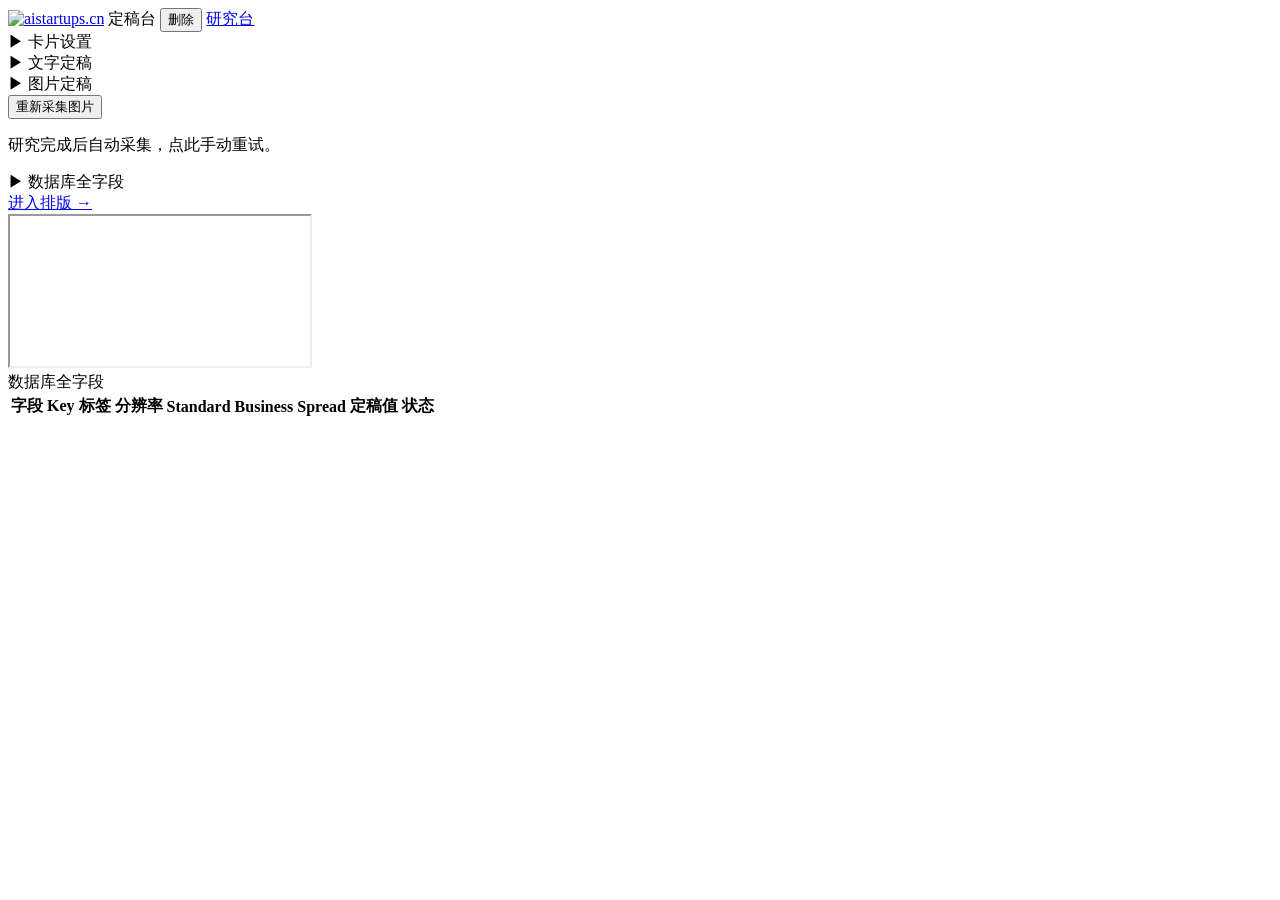
==== webapp/templates/editor.html @ 15e69ca1 "chore: sync project state" ====
<!DOCTYPE html>
<html lang="zh-CN">
<head>
<meta charset="UTF-8">
<meta name="viewport" content="width=device-width, initial-scale=1.0">
<title>aistartups.cn — 定稿台</title>
<link rel="icon" type="image/jpeg" href="/images/gzh-logo.jpg">
<link rel="apple-touch-icon" href="/images/gzh-logo.jpg">
<link rel="preconnect" href="https://fonts.googleapis.com">
<link rel="preconnect" href="https://fonts.gstatic.com" crossorigin>
<link href="https://fonts.googleapis.com/css2?family=IBM+Plex+Mono:wght@500;700&family=Instrument+Sans:wght@400;500;600&family=Noto+Sans+SC:wght@400;500;700;900&display=swap" rel="stylesheet">
<script src="/static/vendor/marked.min.js"></script>
<link rel="stylesheet" href="/static/css/gzh2-base.css">
<link rel="stylesheet" href="/static/css/editor.css">
</head>
<body>
<header id="top-bar" class="top-bar">
  <a href="/"><img src="/images/gzh-logo.jpg" class="topbar-logo" alt="aistartups.cn"></a>
  <span class="page-label">定稿台</span>
  <span class="status-text" id="editor-company-label"></span>
  <span class="spacer"></span>
  <button id="btn-delete-company" class="btn-delete-company hidden" title="删除该公司全部数据">删除</button>
  <a class="top-link" href="/">研究台</a>
</header>

<main id="editor-workbench">
  <aside id="editor-left-pane">
    <!-- 套卡选择器 -->
    <div id="card-set-selector" class="card-set-selector">
      <!-- 由 editor.js 动态渲染 -->
    </div>

    <!-- 1. 卡片设置（主流程入口，默认展开） -->
    <div class="accordion-section" data-od-id="editor-card-settings">
      <div class="accordion-header open" data-section="card-settings">
        <span class="arrow">&#9654;</span> 卡片设置
      </div>
      <div class="accordion-body open" data-section="card-settings" data-od-id="editor-card-settings-body">
        <div id="card-settings-content" data-od-id="editor-card-settings-content">
          <!-- 由 card-settings-panel.js 动态渲染 -->
        </div>
      </div>
    </div>

    <!-- 2. 文字定稿 -->
    <div class="accordion-section" data-od-id="editor-text-finalize">
      <div class="accordion-header" data-section="text-finalize">
        <span class="arrow">&#9654;</span> 文字定稿
      </div>
      <div class="accordion-body" data-section="text-finalize" data-od-id="editor-text-finalize-body">
        <div id="text-finalize-content" data-od-id="editor-text-finalize-content">
          <!-- 由 text-finalize-panel.js 动态渲染 -->
        </div>
      </div>
    </div>

    <!-- 3. 图片定稿 -->
    <div class="accordion-section">
      <div class="accordion-header" data-section="image">
        <span class="arrow">&#9654;</span> 图片定稿
      </div>
      <div class="accordion-body" data-section="image">
        <div id="image-slot-list">
          <!-- 槽位列表由 editor.js 动态渲染 -->
        </div>
        <div id="image-slot-actions">
          <button id="btn-recollect-editor" class="btn-recollect-editor">重新采集图片</button>
          <p class="recollect-hint-editor">研究完成后自动采集，点此手动重试。</p>
        </div>
      </div>
    </div>

    <!-- 4. 数据库全字段 -->
    <div class="accordion-section">
      <div class="accordion-header" data-section="db-fields">
        <span class="arrow">&#9654;</span> 数据库全字段
      </div>
      <div class="accordion-body" data-section="db-fields">
        <!-- 入口按钮，点击后在右侧展示 -->
      </div>
    </div>

    <div class="editor-goto-layout" data-od-id="editor-goto-layout">
      <a id="btn-go-layout" class="go-layout-link" href="#" data-od-id="editor-btn-go-layout">进入排版 →</a>
    </div>
  </aside>

  <!-- 图片定稿 overlay -->
  <div id="image-studio-frame">
    <iframe id="image-studio-iframe" src="" title="图片定稿台"></iframe>
  </div>

  <!-- 卡片设置 overlay -->
  <div id="card-settings-mode">
    <div id="card-settings-mode-content" class="preview-content"></div>
  </div>

  <!-- 文字定稿 overlay -->
  <div id="text-finalize-mode">
    <div id="text-finalize-mode-content" class="preview-content"></div>
  </div>

  <!-- 数据库全字段 overlay -->
  <div id="db-fields-mode">
    <div class="db-fields-head">
      <span id="db-fields-title">数据库全字段</span>
      <span class="spacer"></span>
      <span id="db-fields-count"></span>
    </div>
    <div id="db-fields-table-wrap">
      <table id="db-fields-table">
        <thead><tr>
          <th>字段 Key</th>
          <th>标签</th>
          <th>分辨率</th>
          <th class="col-ver">Standard</th>
          <th class="col-ver">Business</th>
          <th class="col-ver">Spread</th>
          <th>定稿值</th>
          <th>状态</th>
        </tr></thead>
        <tbody></tbody>
      </table>
    </div>
  </div>
</main>

<script src="/static/js/api.js"></script>
<script src="/static/js/confirm.js"></script>
<script src="/static/js/editor.js"></script>

<!-- GZHv2 新面板 -->
<script src="/static/js/editor/card-settings-panel.js"></script>
<script src="/static/js/editor/text-finalize-panel.js?v=v3-field-values-3"></script>
<script src="/static/js/editor/db-fields-panel.js?v=all-fields-115"></script>
<script>
document.addEventListener('DOMContentLoaded', () => {
  const params = new URLSearchParams(window.location.search);
  const company = params.get('company') || '';
  if (!company) return;

  // 进入排版按钮 — 带当前套卡参数
  const setKey = params.get('set') || 'v1';
  const btnLayout = document.getElementById('btn-go-layout');
  if (btnLayout) btnLayout.href = `/layout?company=${encodeURIComponent(company)}&set=${setKey}`;
});
</script>
</body>
</html>
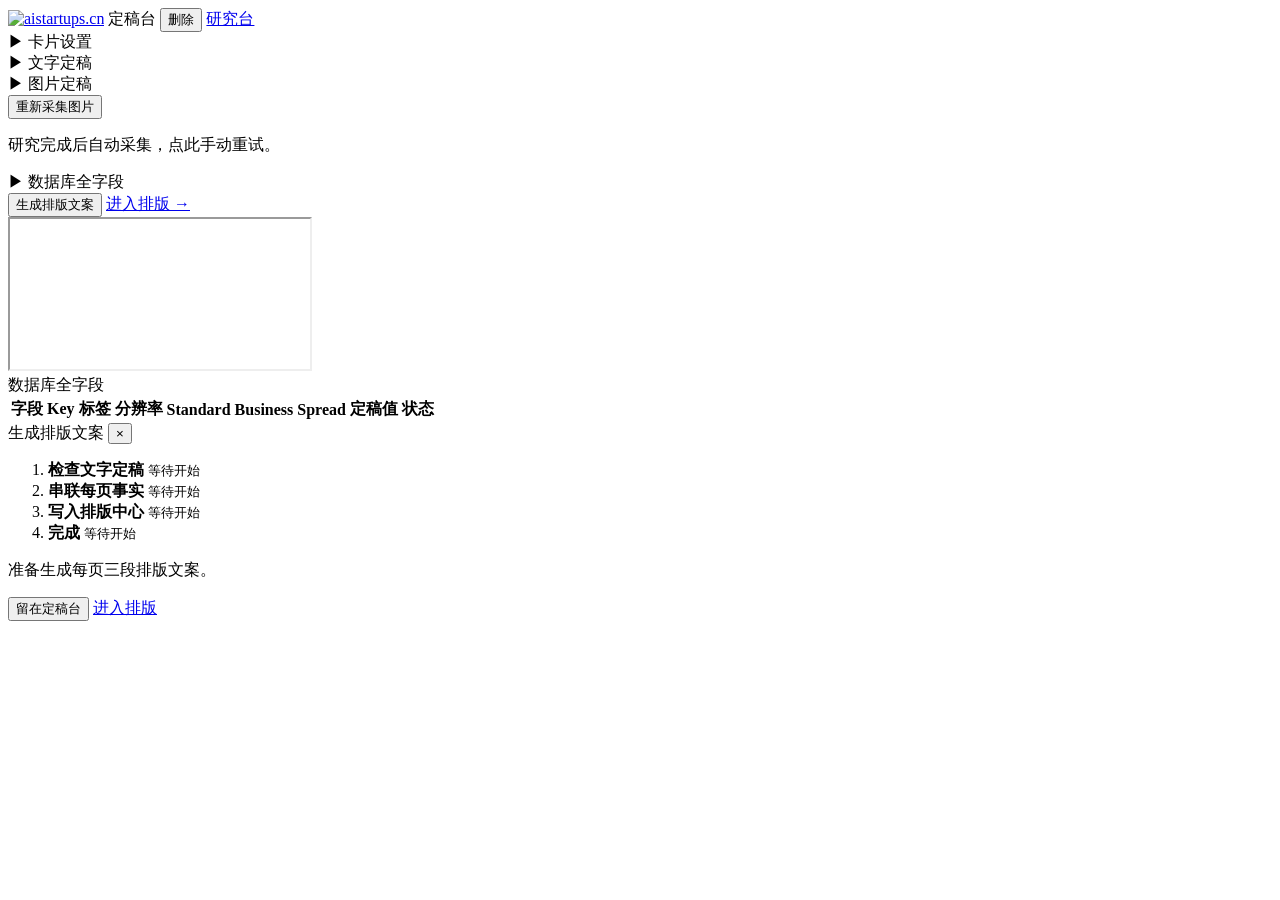
==== commit f2d905ad: "feat: 定稿台+排版中心UI改进 - 定稿台文字定稿面板：字段置信度标记(✓已验证/≈估算/ⓘ行业基准/—未公开)、v4套卡适配 - 卡片设置面板：已选字段颜色标记、card_set_key重复传" ====
--- a/webapp/templates/editor.html
+++ b/webapp/templates/editor.html
@@ -81,6 +81,9 @@
     </div>
 
     <div class="editor-goto-layout" data-od-id="editor-goto-layout">
+      <button id="tf-btn-generate-layout-copy" class="layout-copy-link" type="button" title="生成每页三段排版文案">
+        生成排版文案
+      </button>
       <a id="btn-go-layout" class="go-layout-link" href="#" data-od-id="editor-btn-go-layout">进入排版 →</a>
     </div>
   </aside>
@@ -125,6 +128,42 @@
   </div>
 </main>
 
+<div id="layout-copy-progress-modal" class="layout-copy-modal hidden" role="dialog" aria-modal="true" aria-labelledby="layout-copy-progress-title">
+  <div class="layout-copy-dialog">
+    <div class="layout-copy-head">
+      <span id="layout-copy-progress-title">生成排版文案</span>
+      <button type="button" class="layout-copy-close" data-layout-copy-close aria-label="关闭">×</button>
+    </div>
+    <ol class="layout-copy-steps" aria-label="生成进度">
+      <li data-step="check">
+        <span class="layout-copy-step-dot"></span>
+        <strong>检查文字定稿</strong>
+        <small>等待开始</small>
+      </li>
+      <li data-step="compose">
+        <span class="layout-copy-step-dot"></span>
+        <strong>串联每页事实</strong>
+        <small>等待开始</small>
+      </li>
+      <li data-step="write">
+        <span class="layout-copy-step-dot"></span>
+        <strong>写入排版中心</strong>
+        <small>等待开始</small>
+      </li>
+      <li data-step="done">
+        <span class="layout-copy-step-dot"></span>
+        <strong>完成</strong>
+        <small>等待开始</small>
+      </li>
+    </ol>
+    <p id="layout-copy-progress-message">准备生成每页三段排版文案。</p>
+    <div class="layout-copy-actions">
+      <button type="button" class="layout-copy-secondary" data-layout-copy-close>留在定稿台</button>
+      <a id="layout-copy-progress-go" class="layout-copy-go hidden" href="#">进入排版</a>
+    </div>
+  </div>
+</div>
+
 <script src="/static/js/api.js"></script>
 <script src="/static/js/confirm.js"></script>
 <script src="/static/js/editor.js"></script>
@@ -140,7 +179,7 @@
   if (!company) return;
 
   // 进入排版按钮 — 带当前套卡参数
-  const setKey = params.get('set') || 'v1';
+  const setKey = params.get('set') || 'v4';
   const btnLayout = document.getElementById('btn-go-layout');
   if (btnLayout) btnLayout.href = `/layout?company=${encodeURIComponent(company)}&set=${setKey}`;
 });
